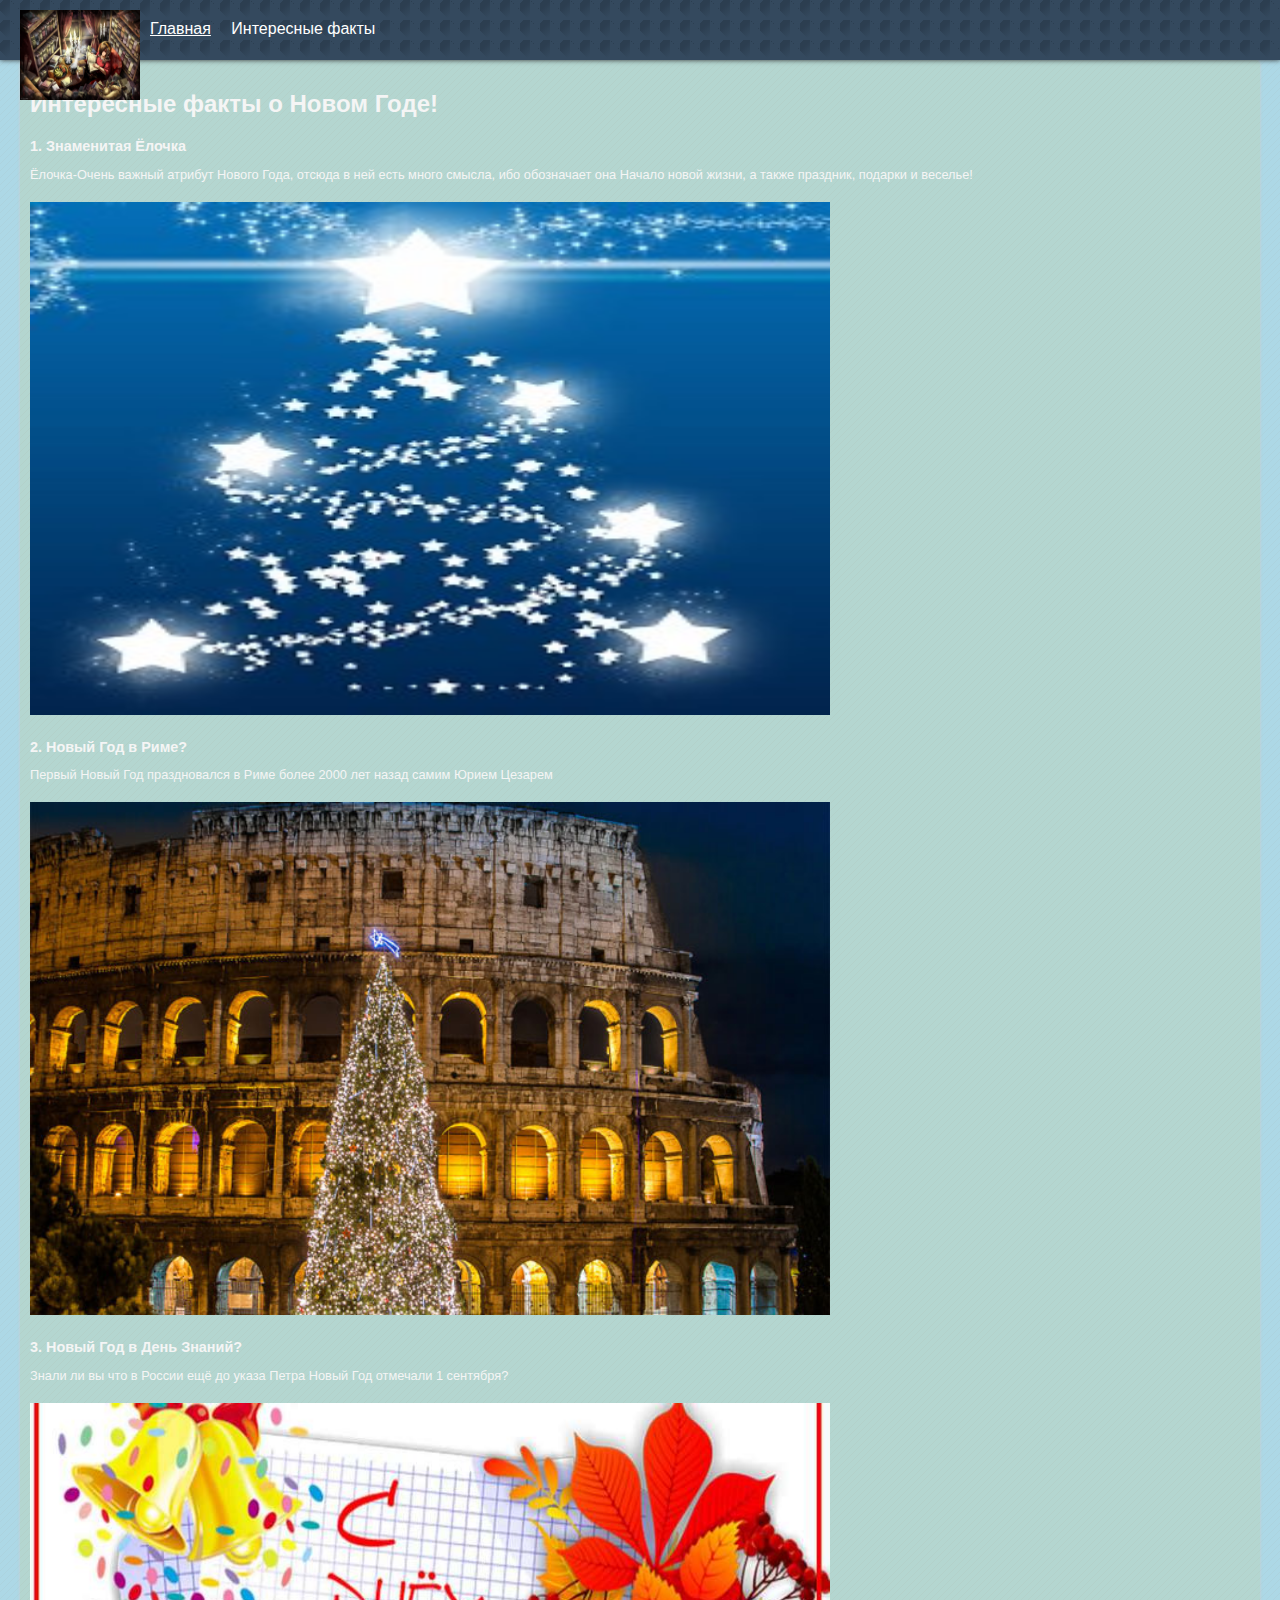
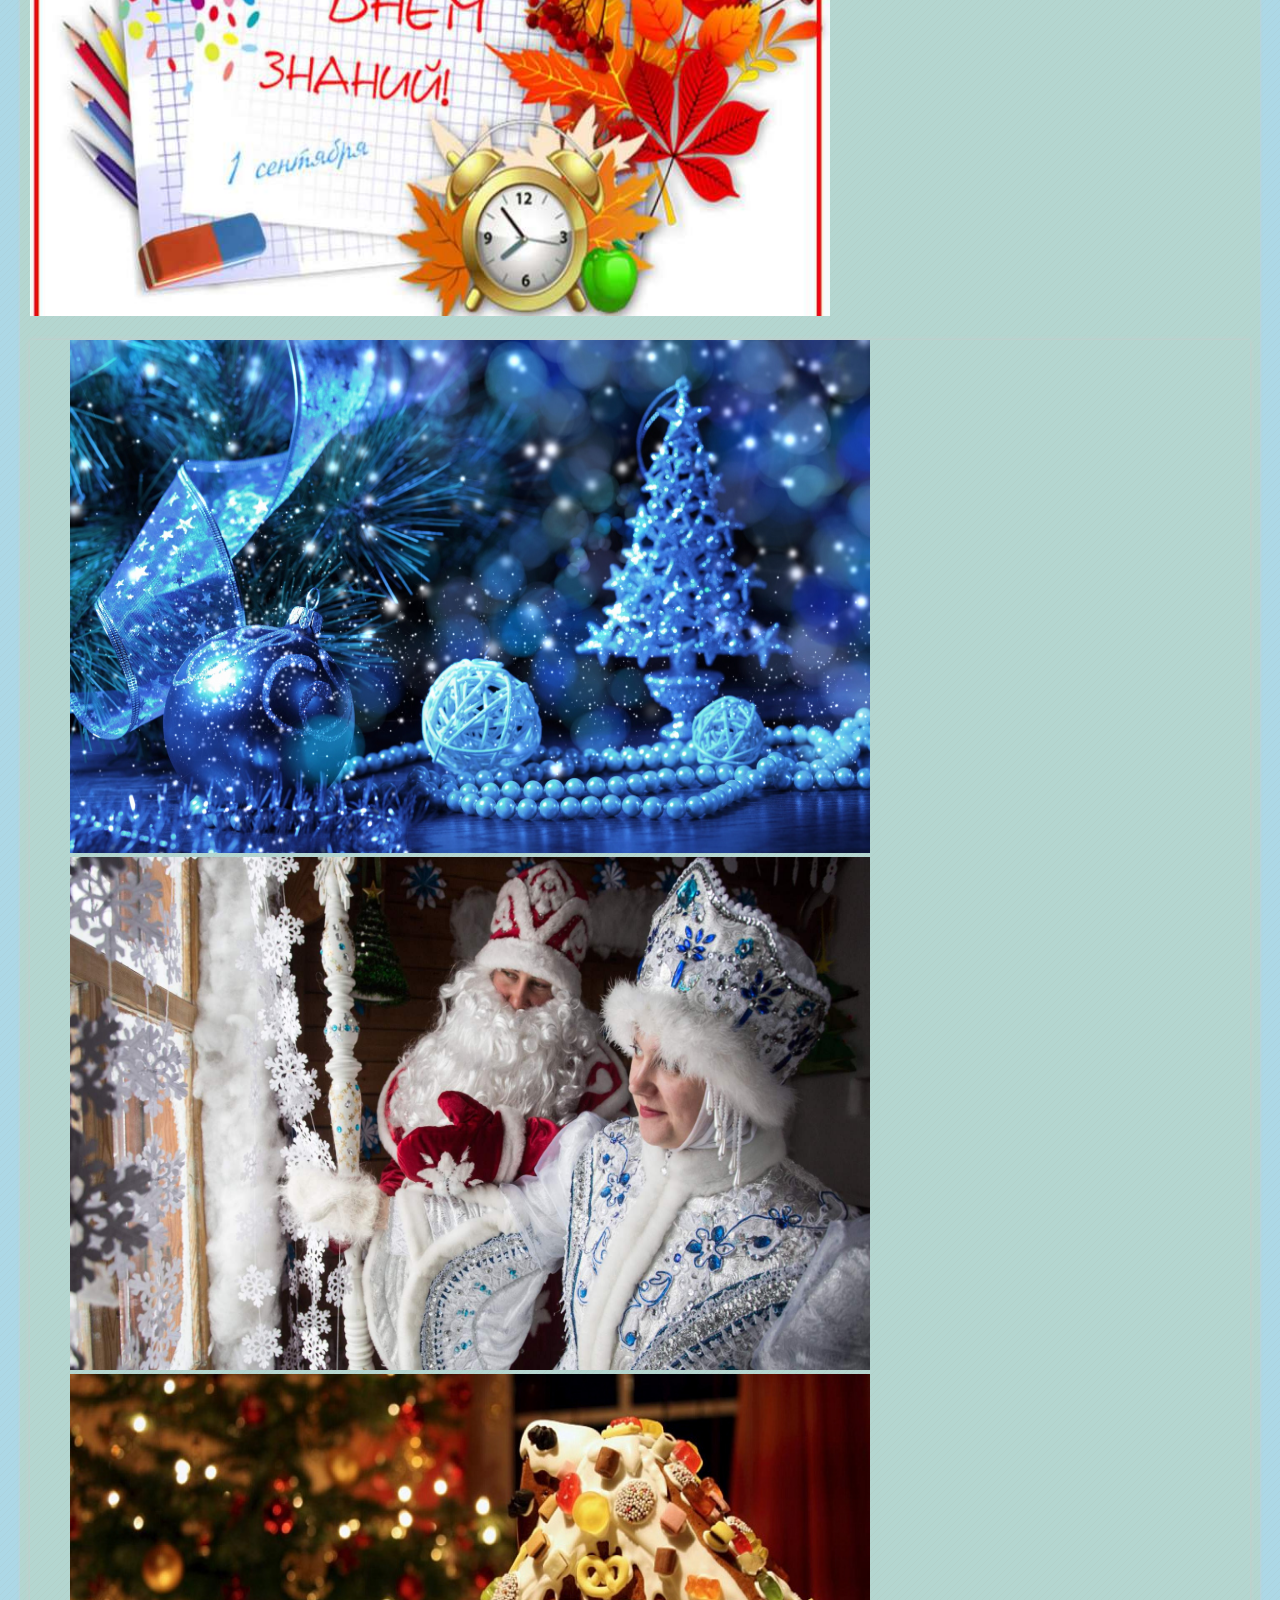
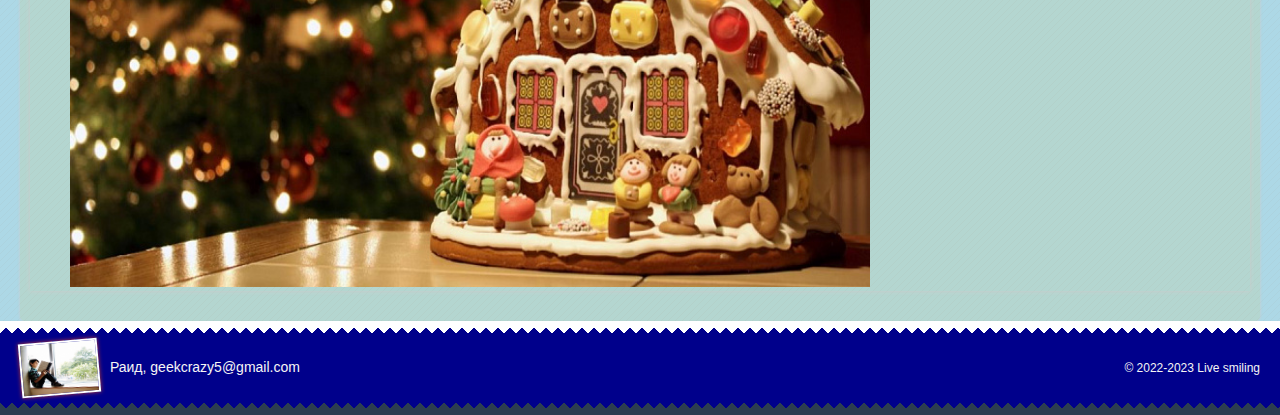
==== evidence.html @ 7ed5b8f3 "Add files via upload" ====
<!DOCTYPE html>
<html lang="ru">
  <head>
    <title>Live smiling: Интересные факты</title>
    <meta charset="utf-8">
    <link rel="stylesheet" href="CSS/style.css">
  </head>
  <body>
    <header class="header">
   <div class="logo"><img src="img/logo.jpg" width="120" height="90" alt="a lover of books"></div>
    <nav class="main-menu"><ul>
      <li><a href="index.html">Главная</a></li>
      <li><a>Интересные факты</a></li>
    </ul>
    </nav>
  </header>
      <main>
      <article class="blog-entry">
          <section class="idea">
            <h2>Интересные факты о Новом Годе!</h2>
            <h1>1. Знаменитая Ёлочка</h1>
<p>Ёлочка-Очень важный атрибут Нового Года, отсюда в ней есть много смысла, ибо обозначает она Начало новой жизни, а также праздник, подарки и веселье!<a><div class="librarie"><img src="img/christmas-2846337_200x255.jpg" width="400" height="300" alt="Конгломерат"></div></a></p>
<h1>2. Новый Год в Риме?</h1>
<p>Первый Новый Год праздновался в Риме более 2000 лет назад самим Юрием Цезарем<a><div class="librarie"><img src="img/Rim.jpg" width="400" height="300" alt="Британская библиотека"></div></a>
</p>
  <h1>3. Новый Год в День Знаний?</h1>
<p>Знали ли вы что в России ещё до указа Петра Новый Год отмечали 1 сентября?<a><div class="librarie"><img src="img/Sentabr.jpg" width="400" height="300" alt="Нью-Йоркская публичная библиотека"></div></a>
</p>
      </section>
    
    <section class="photos">
      <figure>
    <img src="img/ris1.jpg" width="230" height="180" alt="Подпись">
    <img src="img/ris2.jpg" width="230" height="180" alt="Подпись1">
    <img src="img/ris3.jpg" width="230" height="180" alt="Подпись2">
    </figure>
    </section>
    </article>
    </main>
  <footer class="page-footer">
      <div class="info"><img src="img/Friend.jpg" width="75" height="50" alt="ДРУГ">
    Раид, geekcrazy5@gmail.com</div>
    <div class="copyright">
    © 2022-2023 Live smiling
    </div>
    </footer>
  </body>
</html>
---- CSS/style.css ----
html,
body {
  margin: 0;
  padding: 0;
  font-size: 100%;
  font-family: "Arial", "Helvetica Neue", "Helvetica", sans-serif;
  color: white;
  background-color: #2c3e50;
}



a:link, 
a:visited, 
a:hover,
a:active {
  color: #c0392b;
}

header.header {
  position: relative;
  z-index: 5;
  min-height: 20px;
  padding: 20px;
  color: white;
  background-image:
    linear-gradient(45deg, #34495e 50%, transparent 10%),
    linear-gradient(-45deg, #34495e 10%, transparent 50%),
    linear-gradient(135deg, #34495e 10%, transparent 10%),
    linear-gradient(-135deg, #34495e 25%, transparent 25%);
  background-position: 10px 0, 10px 0, 0 0, 0 0;
  background-size: 20px 20px;
  box-shadow: 0 0 5px 0 #333333;
}

div.logo {
  position: absolute;
  top: 10px;
  left: 20px;
  width: 90px;
  height: 90px;
  margin: 0;
}

nav.main-menu ul {
  margin: 0;
  margin-left: 130px;
  padding: 0;
  list-style: none;
}

.main-menu li {
  display: inline-block;
  margin-right: 1em;
}

.main-menu a {
  color: white;
}

/* Основное содержание */
main {
  min-height: 
  padding-top 50px;
  color: whitesmoke;
  background-color: lightblue;
  background-image: url("[data-uri]");
}

main::after,
.slides::after {
  content: "";
  display: table;
  clear: both;
}

article.blog-entry {
  min-height: 100px;
  margin: 0 20px;
  padding: 10px;
  background-color: rgba(241, 196, 15, 0.1);
  border-radius: 5px;
  box-shadow: 0 0 3px #cccccc;
}

.blog-entry::after {
  content: "";
  display: table;
  clear: both;
}

section .idea {
  float: left;
  width: 90%;
  min-height: 100px;
  padding: 3%;
  background-color: rgba(250, 100, 18, 0.1);
  border-radius: 5px;
}

.idea > p {
  margin: 1em 0;
  font-size: 0.8em;
}

.idea > p:last-child {
  margin: 0;
}

.idea > h1 {
  margin: 0;
  font-size: 0.9em;
}

aside.video-preview {
  float: right;
  width: 46%;
  margin: 0 0 1em 0.5em;
  padding: 0.3em 0.3em 0.65em;
  background-color: #ffffff;
  box-shadow: 0 0 5px 3px rgba(243, 156, 18, 0.2);
}

section.photos {
  min-height: 10px;
  margin: 20px 0;
  box-shadow: 0 0 5px 3px black;
  box-shadow: 0 0 5px #cccccc;
}

figure.slides {
  margin: 0 20px;
  padding: 10px;
}

.slides > img {
  float: left;
  margin-right: 16px;
}

.slides > img:last-child {
  margin-right: 0;
}

/* Подвал */
footer.page-footer {
  min-height: 50px;
  padding: 20px;
  font-size: 14px;
  color: whitesmoke;
  background-color: darkblue;
  background-image:
    linear-gradient(45deg, transparent 50%, white 50%),
    linear-gradient(-45deg, transparent 50%, white 50%),
    linear-gradient(135deg, transparent 50%, #2c3e50 50%),
    linear-gradient(-135deg, transparent 50%, #2c3e50 50%);
  background-repeat: repeat-x;
  background-position: 0 0, 0 0, 0 100%, 0 100%;
  background-size: 12px 12px;
}

.page-footer::after {
  content: "";
  display: table;
  clear: both;
}

.page-footer .info {
  float: left;
}

.page-footer .info img {
  margin-right: 0.5em;
  vertical-align: middle;
  border: 2px solid white;
  box-shadow: 0 0 4px #c0392b;
  transform: rotate(-5deg);
}

.page-footer .copyright {
  float: right;
  padding-top: 20px;
  font-size: 12px;
}
div.librarie {
    min-height: 50px; 
    margin: 20px 0; 
}
main img{
  width: 800px;
  height: 513px;
}
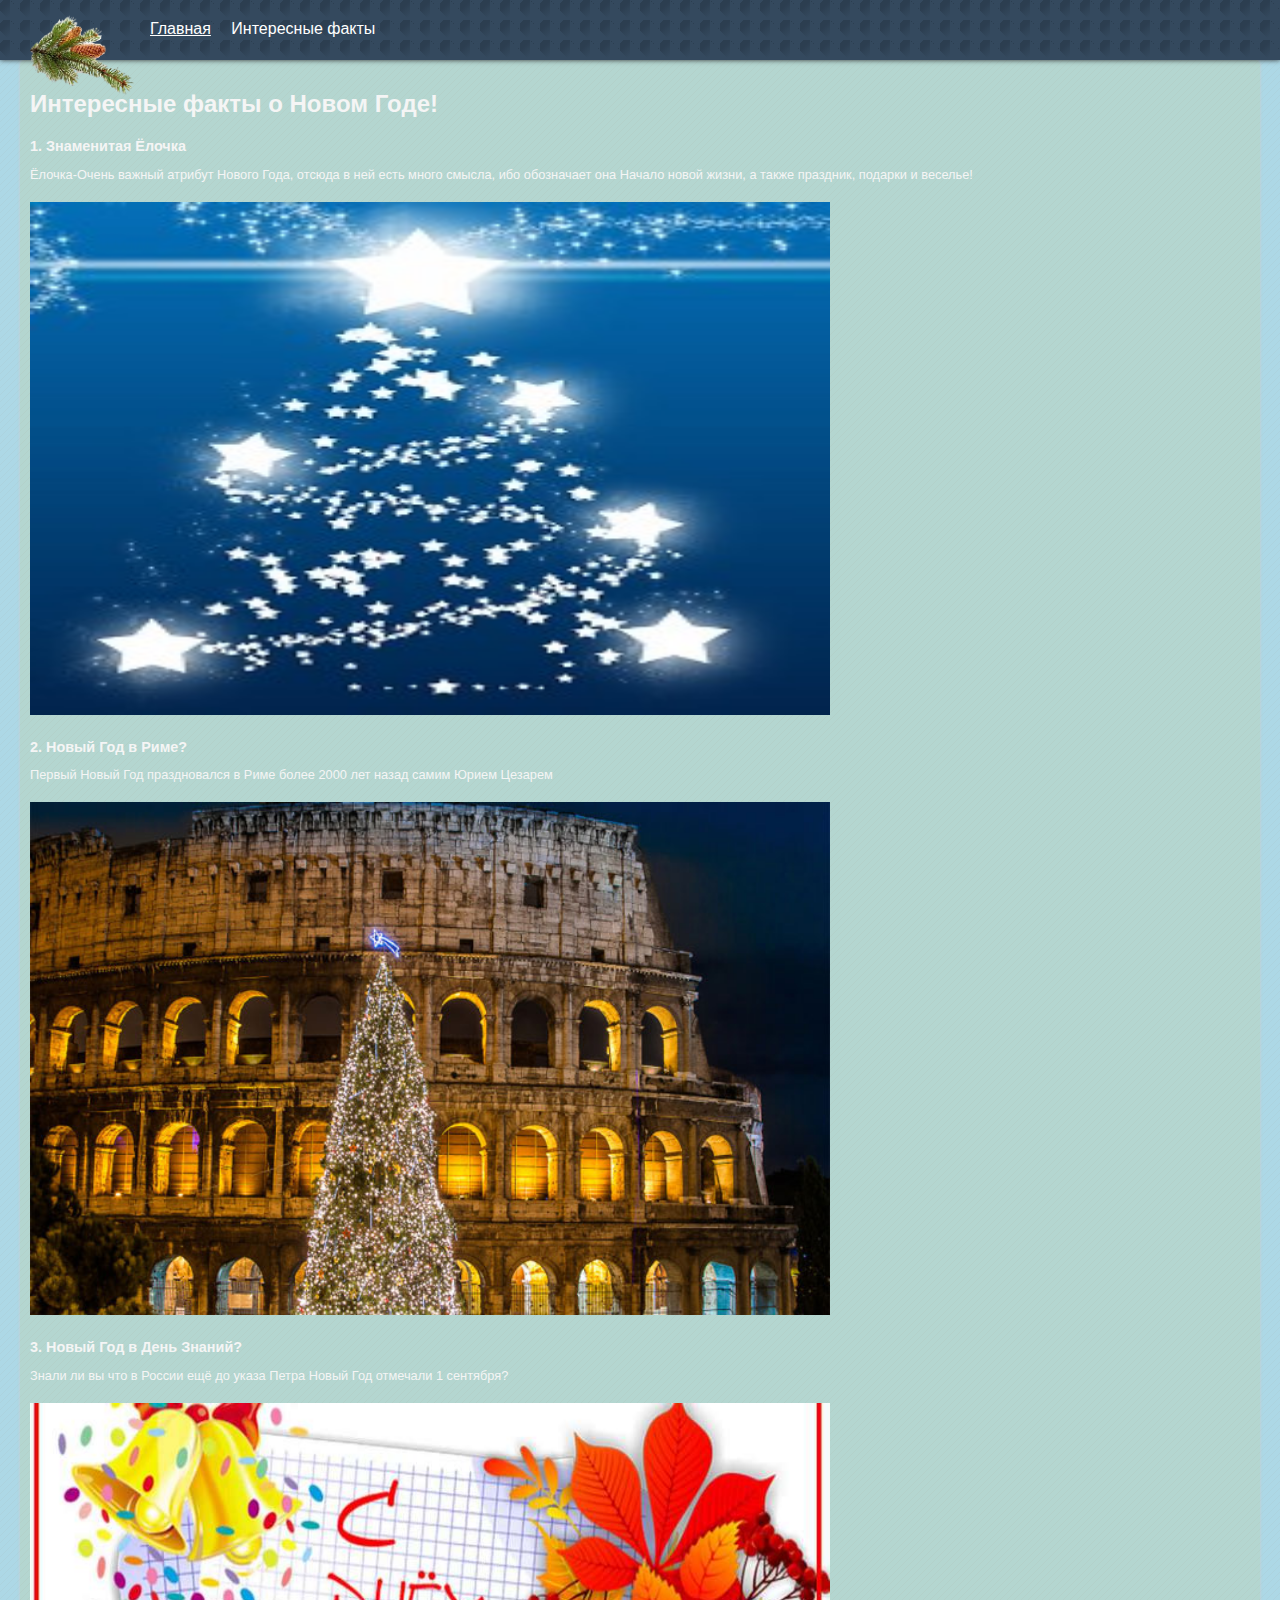
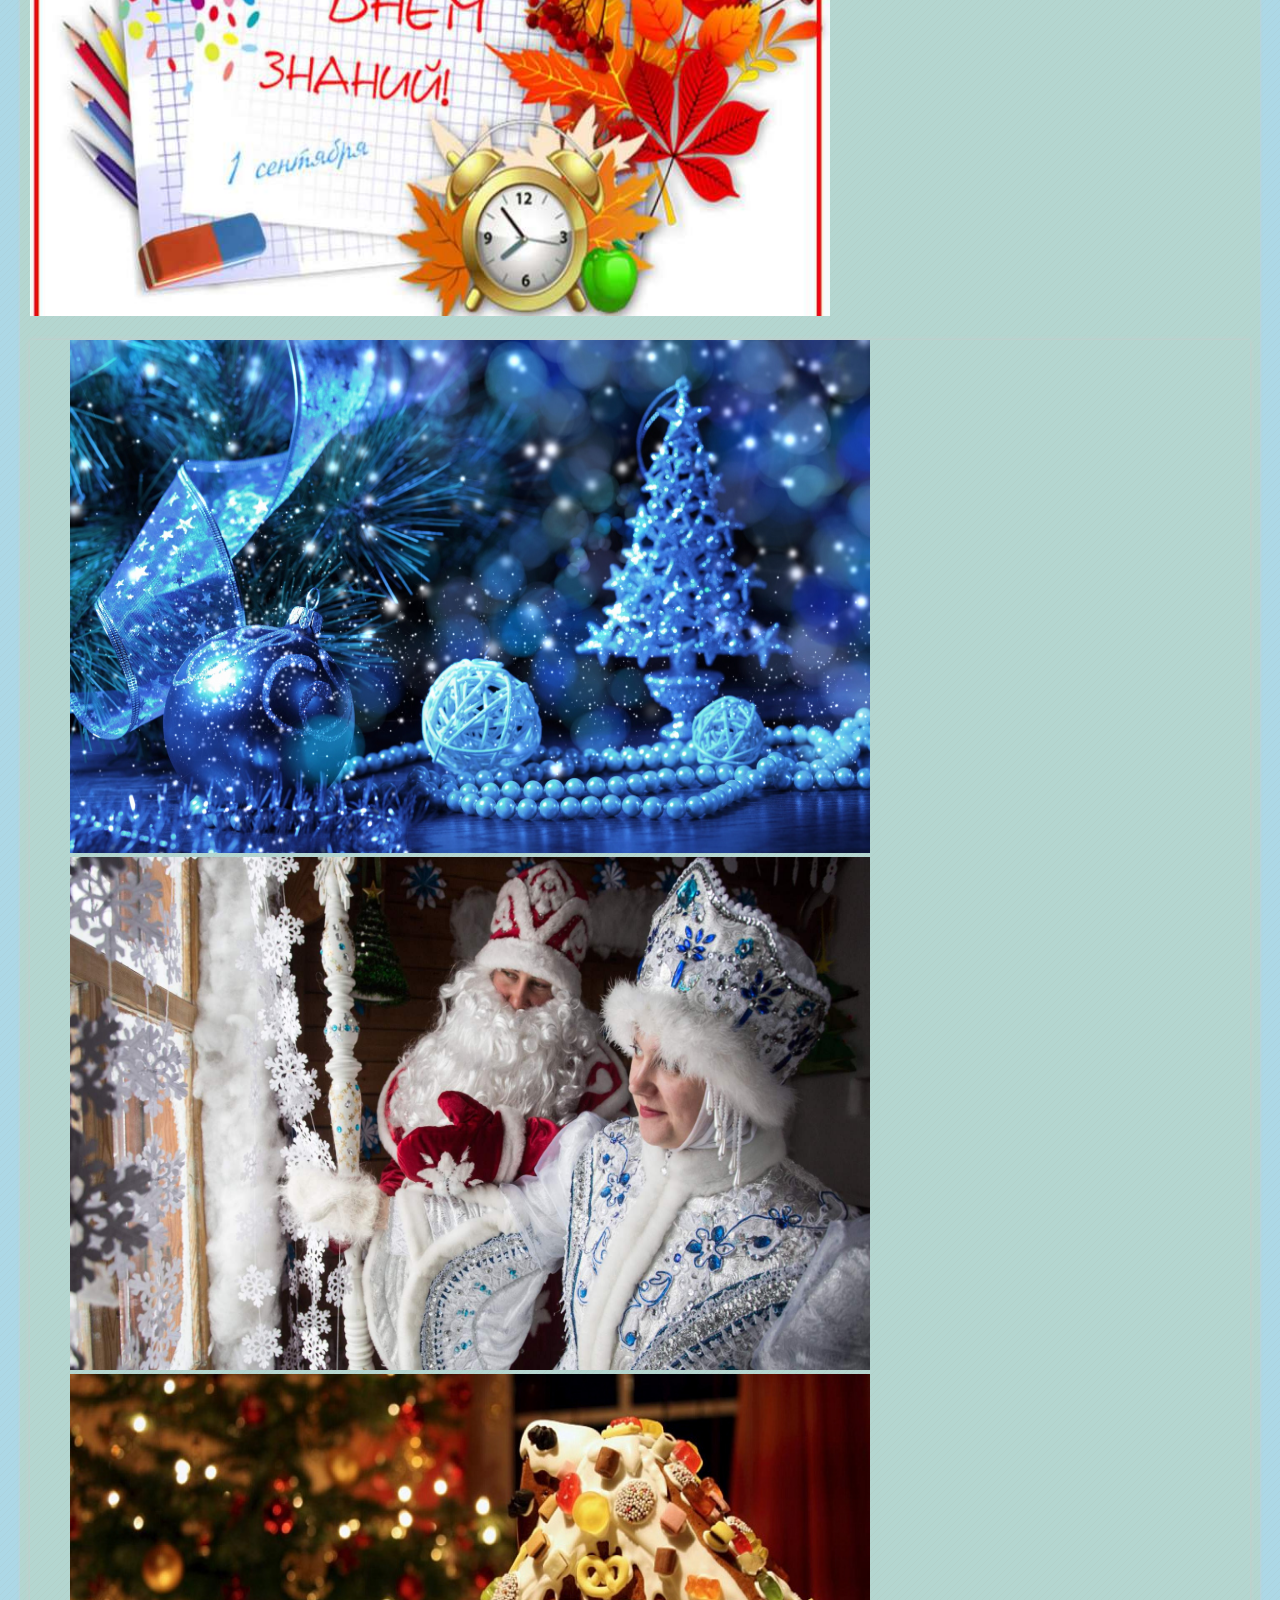
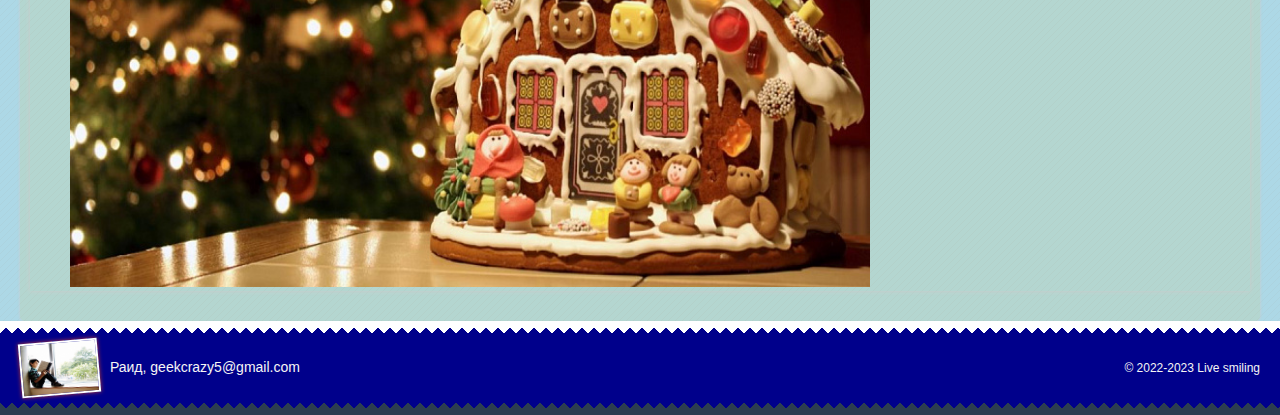
==== commit 07062283: "Update evidence.html" ====
--- a/evidence.html
+++ b/evidence.html
@@ -7,7 +7,7 @@
   </head>
   <body>
     <header class="header">
-   <div class="logo"><img src="img/logo.jpg" width="120" height="90" alt="a lover of books"></div>
+   <div class="logo"><img src="img/Vetka.png" width="120" height="90" alt="a lover of books"></div>
     <nav class="main-menu"><ul>
       <li><a href="index.html">Главная</a></li>
       <li><a>Интересные факты</a></li>
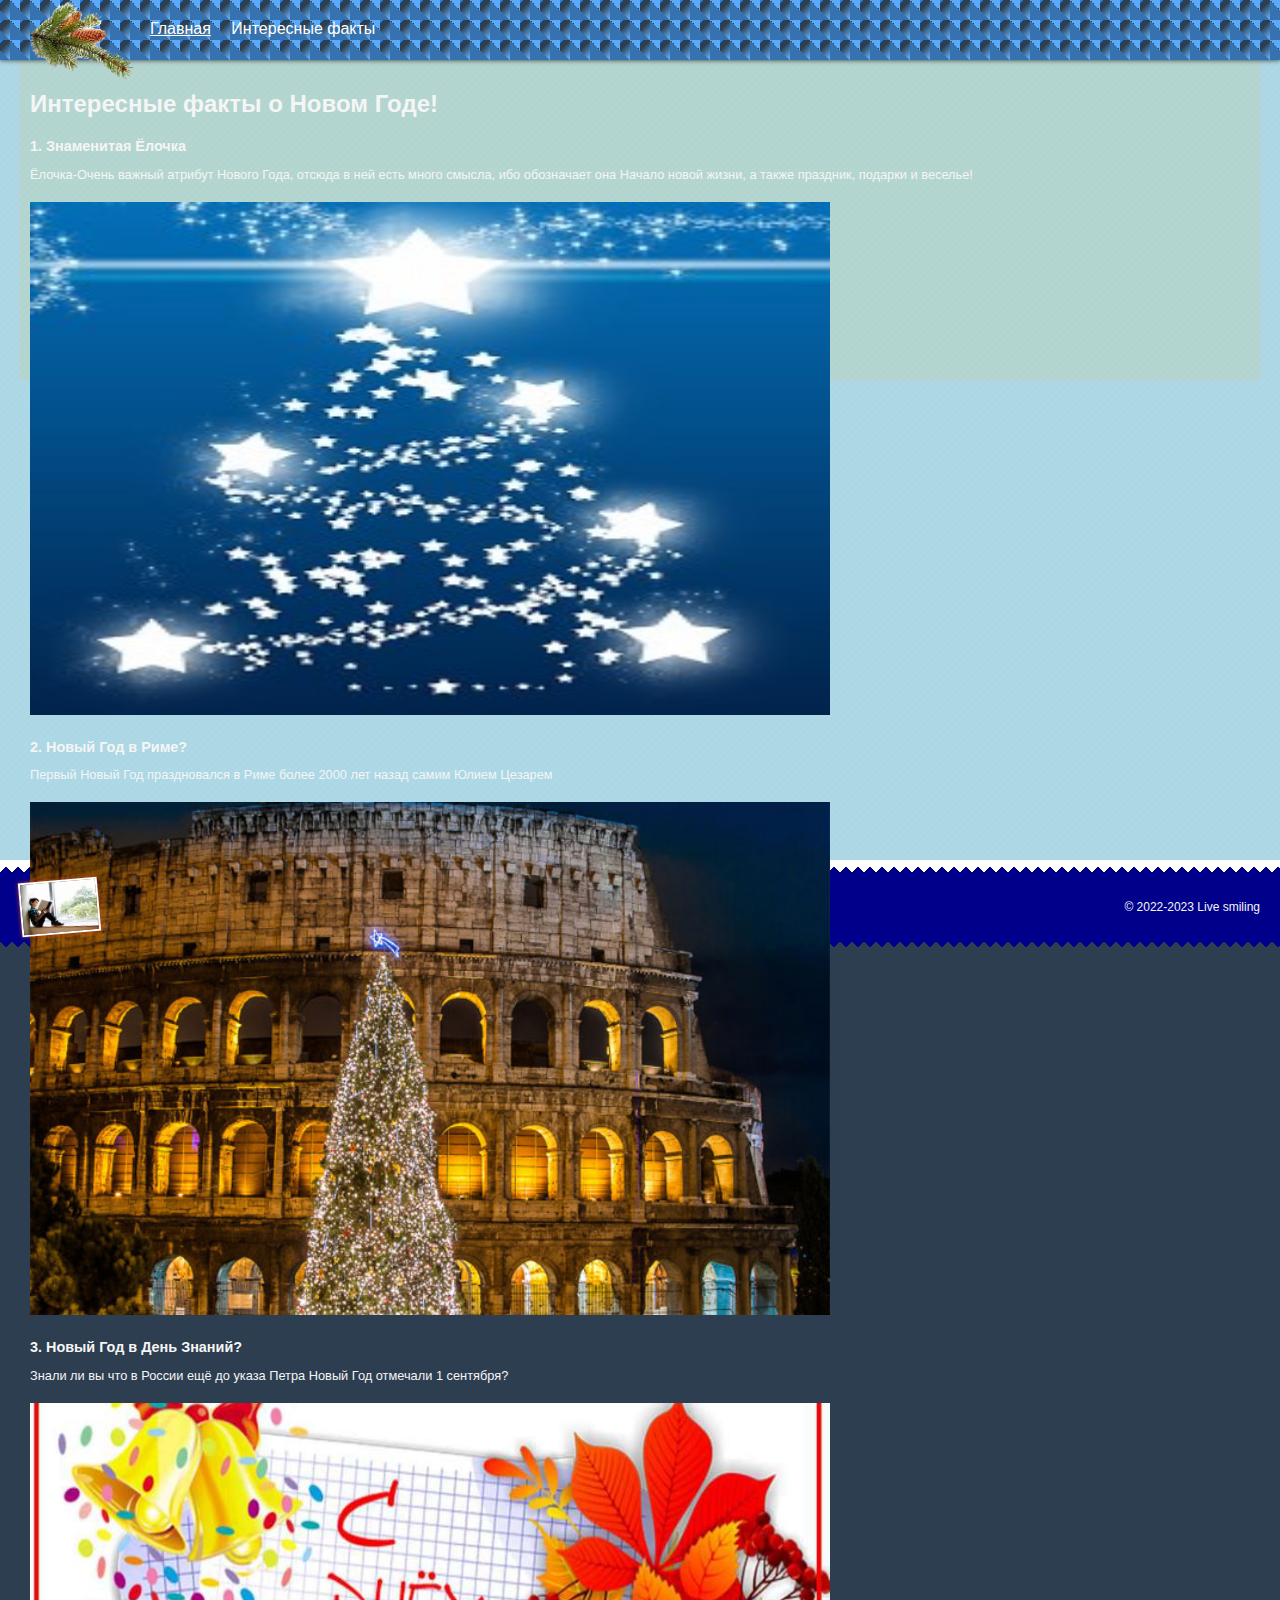
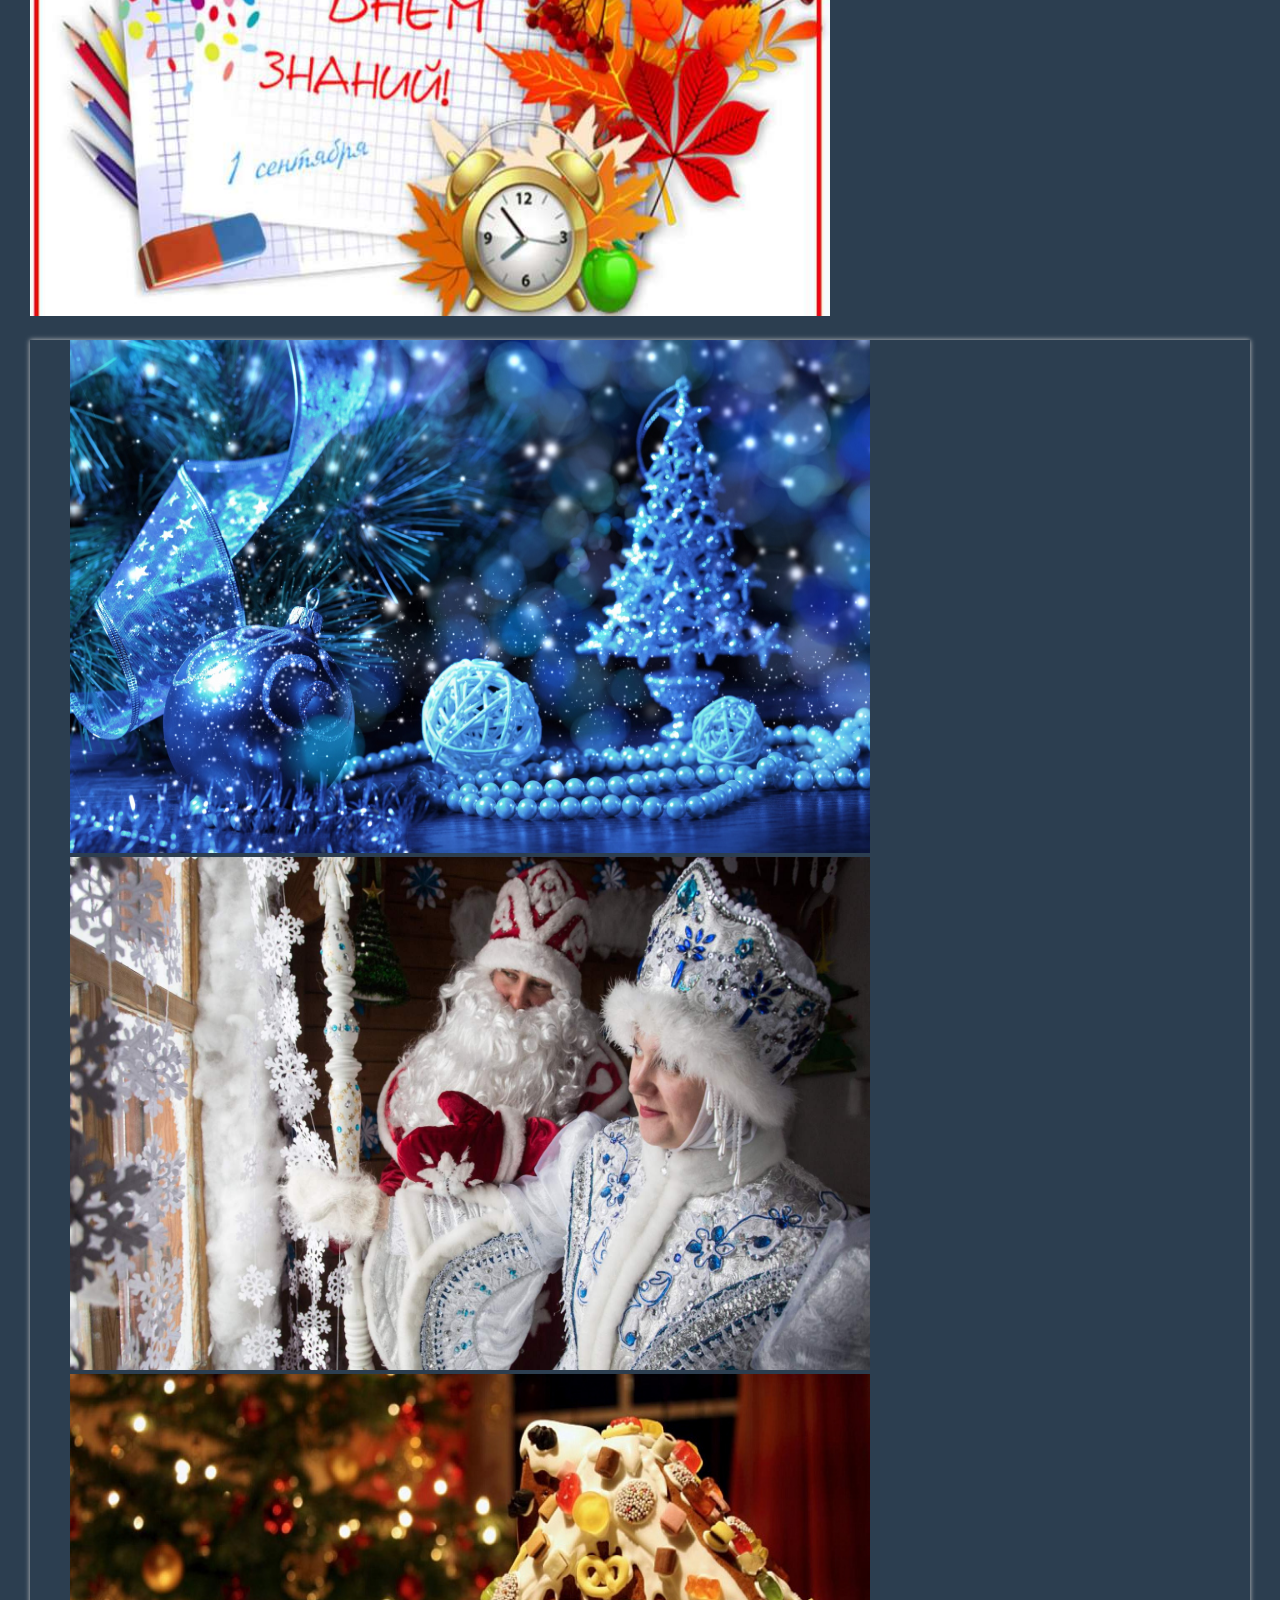
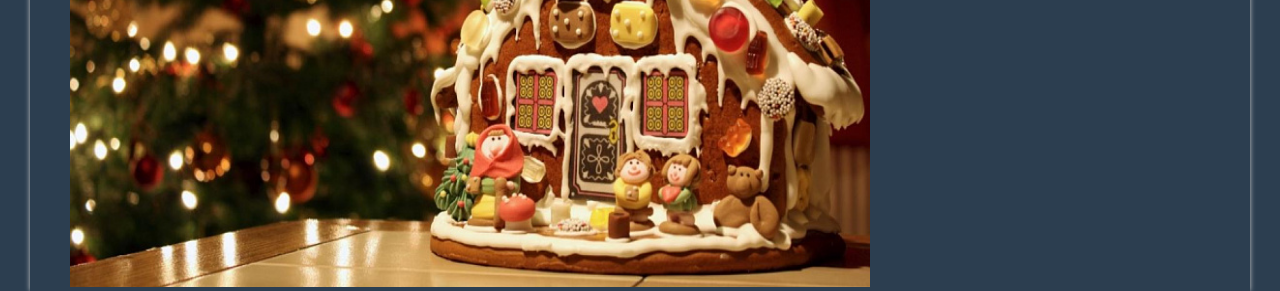
==== commit f1f7b731: "Update evidence.html" ====
--- a/evidence.html
+++ b/evidence.html
@@ -21,7 +21,7 @@
             <h1>1. Знаменитая Ёлочка</h1>
 <p>Ёлочка-Очень важный атрибут Нового Года, отсюда в ней есть много смысла, ибо обозначает она Начало новой жизни, а также праздник, подарки и веселье!<a><div class="librarie"><img src="img/christmas-2846337_200x255.jpg" width="400" height="300" alt="Конгломерат"></div></a></p>
 <h1>2. Новый Год в Риме?</h1>
-<p>Первый Новый Год праздновался в Риме более 2000 лет назад самим Юрием Цезарем<a><div class="librarie"><img src="img/Rim.jpg" width="400" height="300" alt="Британская библиотека"></div></a>
+<p>Первый Новый Год праздновался в Риме более 2000 лет назад самим Юлием Цезарем<a><div class="librarie"><img src="img/Rim.jpg" width="400" height="300" alt="Британская библиотека"></div></a>
 </p>
   <h1>3. Новый Год в День Знаний?</h1>
 <p>Знали ли вы что в России ещё до указа Петра Новый Год отмечали 1 сентября?<a><div class="librarie"><img src="img/Sentabr.jpg" width="400" height="300" alt="Нью-Йоркская публичная библиотека"></div></a>
--- a/CSS/style.css
+++ b/CSS/style.css
@@ -24,10 +24,10 @@
   padding: 20px;
   color: white;
   background-image:
-    linear-gradient(45deg, #34495e 50%, transparent 10%),
-    linear-gradient(-45deg, #34495e 10%, transparent 50%),
-    linear-gradient(135deg, #34495e 10%, transparent 10%),
-    linear-gradient(-135deg, #34495e 25%, transparent 25%);
+    linear-gradient(45deg, #3572af 50%, transparent 10%),
+    linear-gradient(-45deg, #5fa3e7 10%, transparent 50%),
+    linear-gradient(135deg, #1483f1 10%, transparent 10%),
+    linear-gradient(-135deg, #5ba9f7 25%, transparent 25%);
   background-position: 10px 0, 10px 0, 0 0, 0 0;
   background-size: 20px 20px;
   box-shadow: 0 0 5px 0 #333333;
@@ -35,7 +35,7 @@
 
 div.logo {
   position: absolute;
-  top: 10px;
+  top: -5px;
   left: 20px;
   width: 90px;
   height: 90px;
@@ -62,7 +62,8 @@
 main {
   min-height: 
   padding-top 50px;
-  color: whitesmoke;
+  color:whitesmoke;
+  height:800px;
   background-color: lightblue;
   background-image: url("[data-uri]");
 }
@@ -81,6 +82,7 @@
   background-color: rgba(241, 196, 15, 0.1);
   border-radius: 5px;
   box-shadow: 0 0 3px #cccccc;
+  height:300px;
 }
 
 .blog-entry::after {
@@ -189,4 +191,4 @@
 main img{
   width: 800px;
   height: 513px;
-}+}
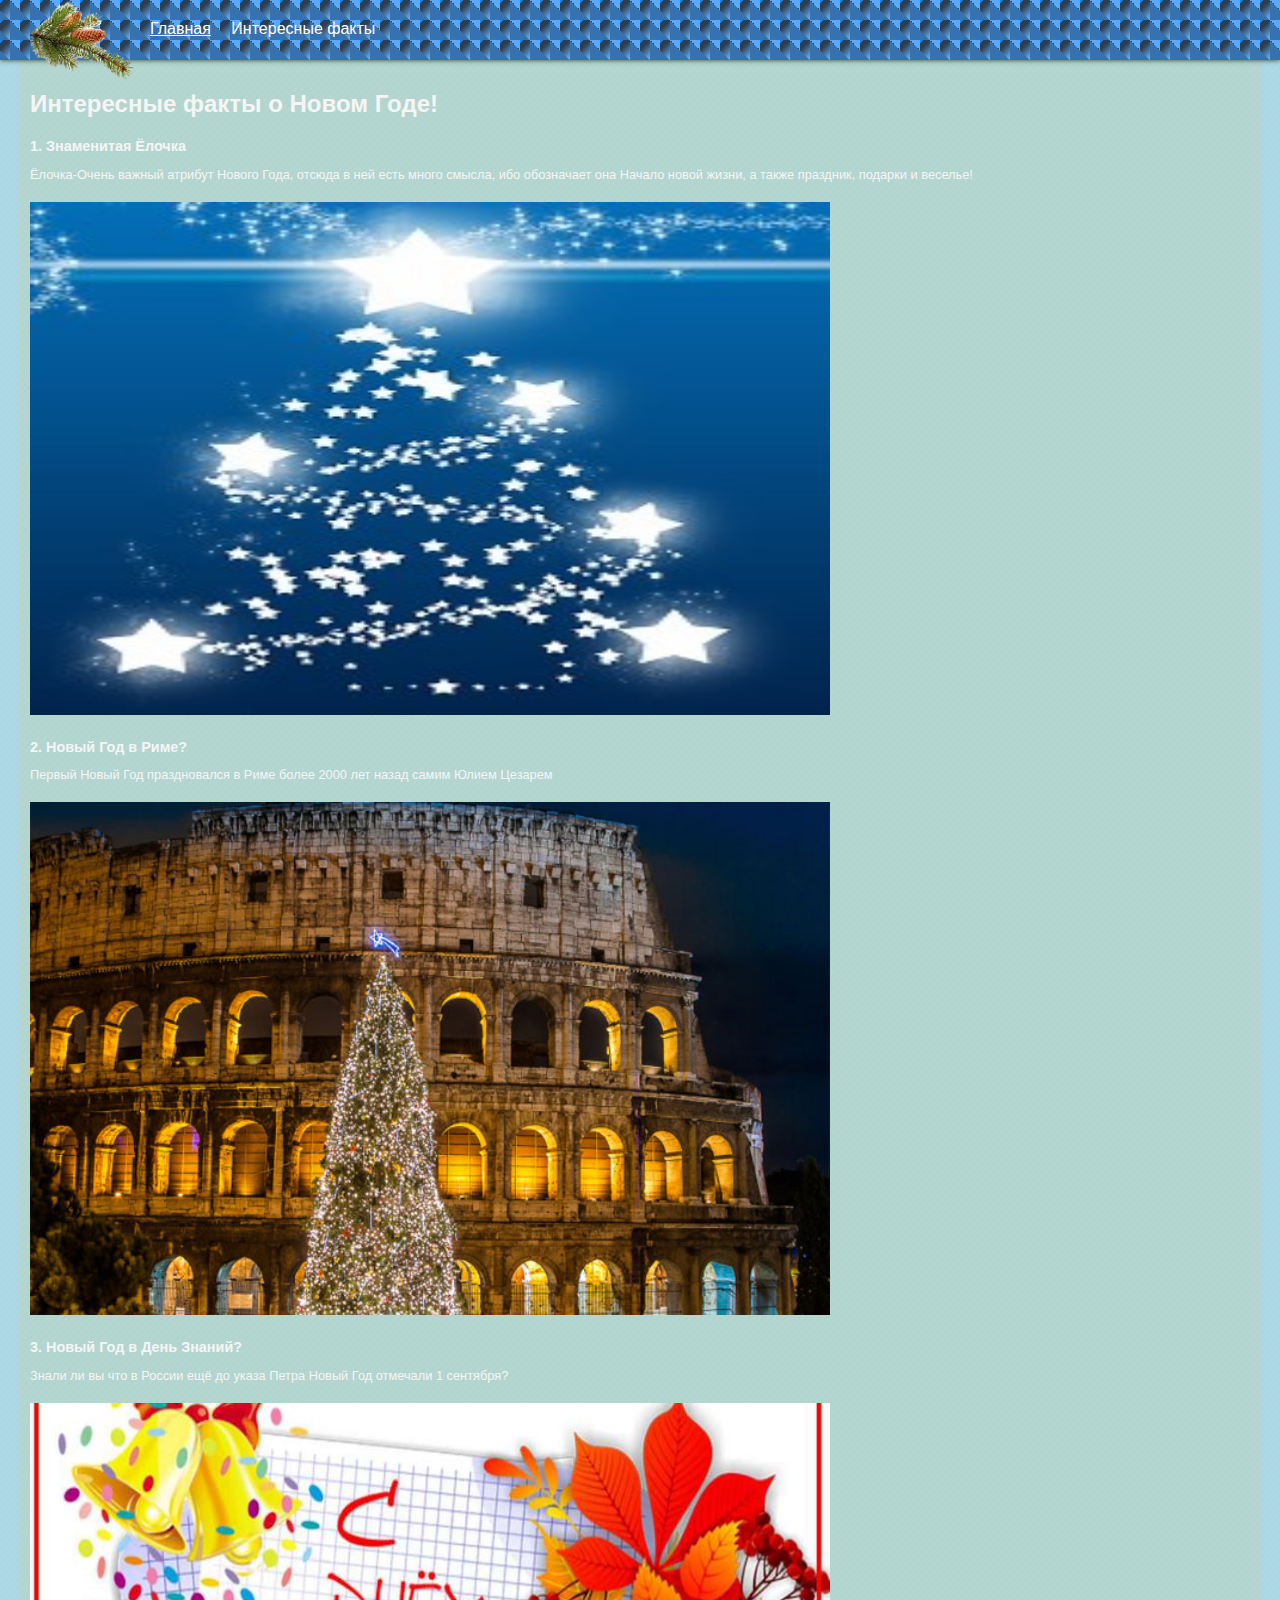
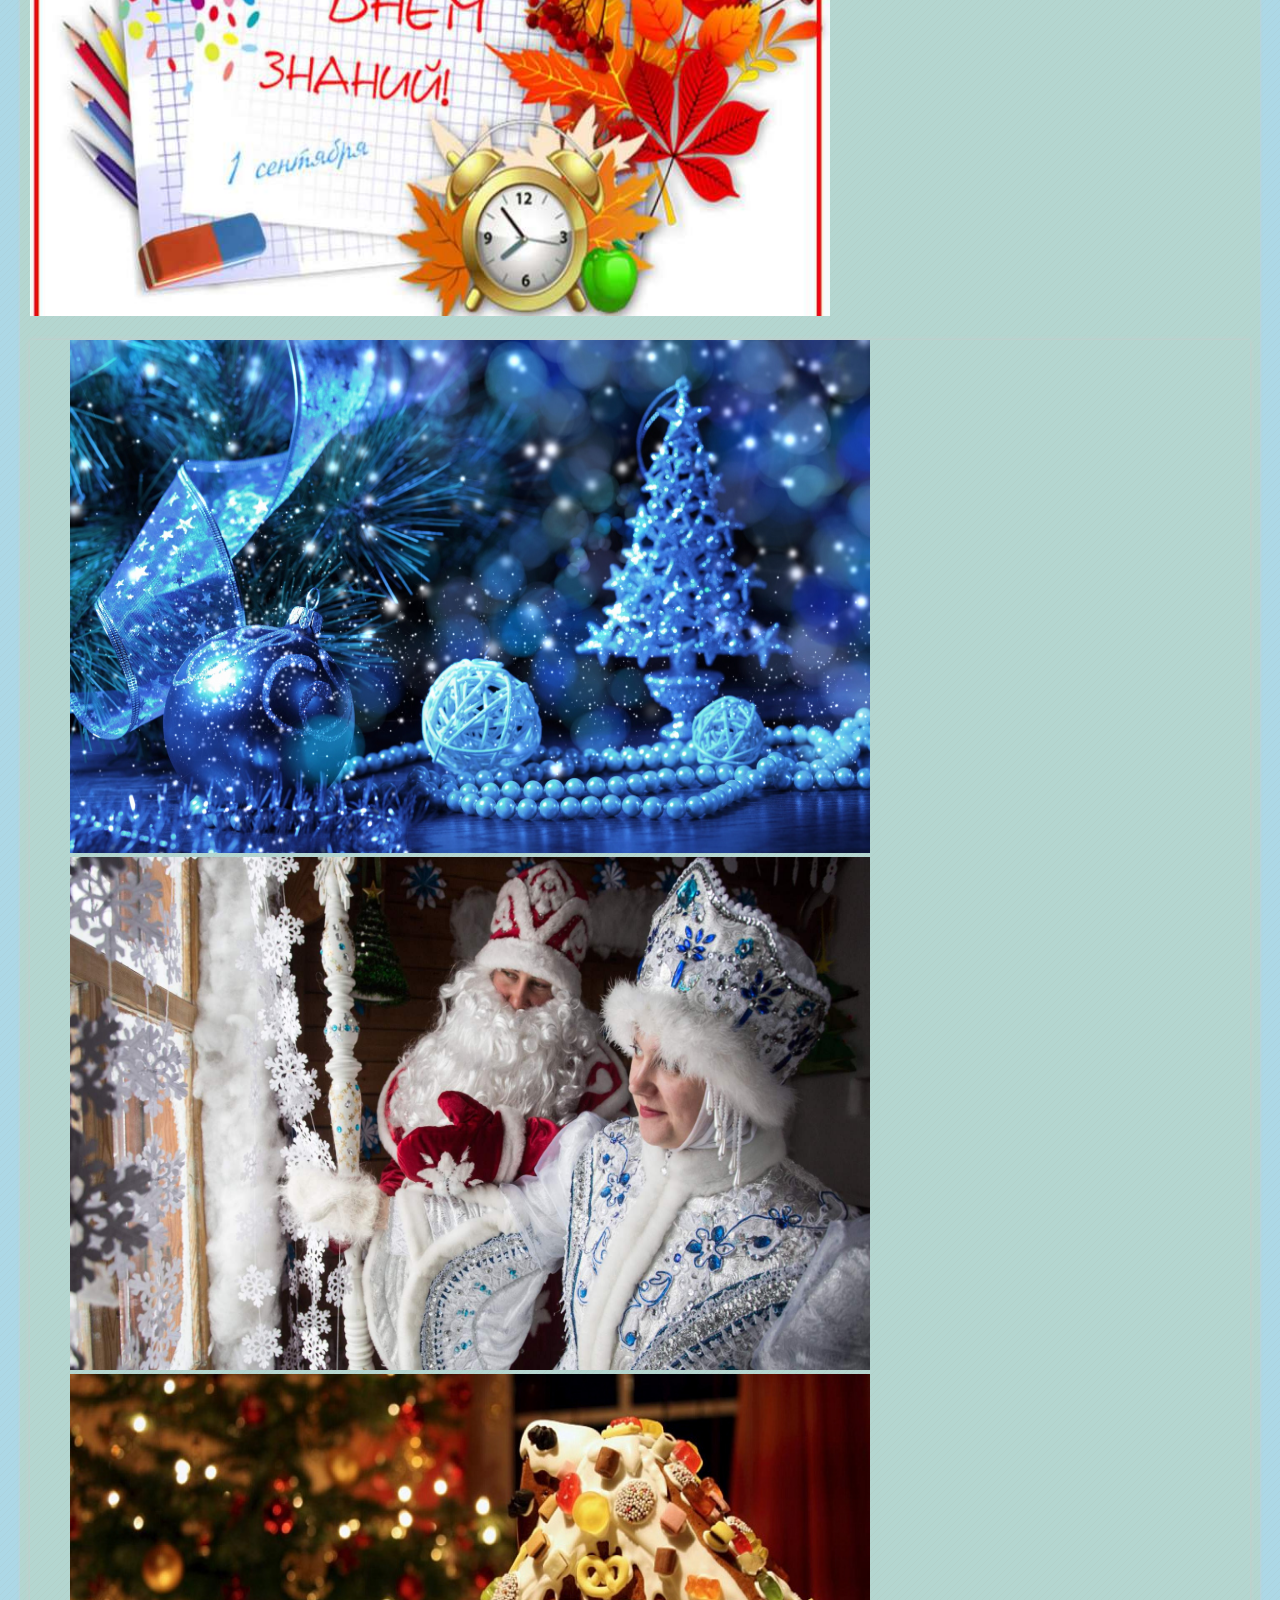
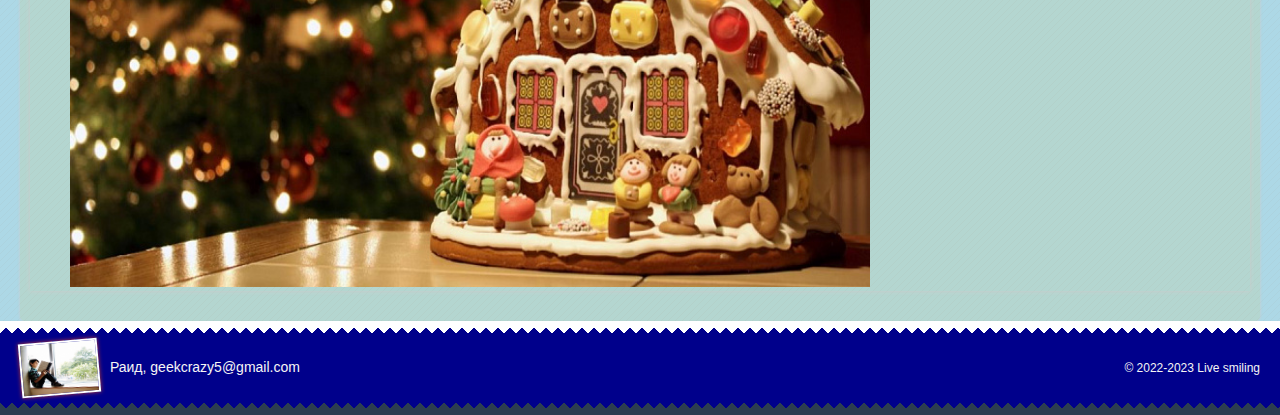
==== commit be5cbbb3: "Add files via upload" ====
--- a/evidence.html
+++ b/evidence.html
@@ -3,7 +3,7 @@
   <head>
     <title>Live smiling: Интересные факты</title>
     <meta charset="utf-8">
-    <link rel="stylesheet" href="CSS/style.css">
+    <link rel="stylesheet" href="CSS/Css1.css">
   </head>
   <body>
     <header class="header">
--- a/CSS/Css1.css
+++ b/CSS/Css1.css
@@ -0,0 +1,192 @@
+html,
+body {
+  margin: 0;
+  padding: 0;
+  font-size: 100%;
+  font-family: "Arial", "Helvetica Neue", "Helvetica", sans-serif;
+  color: white;
+  background-color: #2c3e50;
+}
+
+
+
+a:link, 
+a:visited, 
+a:hover,
+a:active {
+  color: #c0392b;
+}
+
+header.header {
+  position: relative;
+  z-index: 5;
+  min-height: 20px;
+  padding: 20px;
+  color: white;
+  background-image:
+    linear-gradient(45deg, #3572af 50%, transparent 10%),
+    linear-gradient(-45deg, #5fa3e7 10%, transparent 50%),
+    linear-gradient(135deg, #1483f1 10%, transparent 10%),
+    linear-gradient(-135deg, #5ba9f7 25%, transparent 25%);
+  background-position: 10px 0, 10px 0, 0 0, 0 0;
+  background-size: 20px 20px;
+  box-shadow: 0 0 5px 0 #333333;
+}
+
+div.logo {
+  position: absolute;
+  top: -5px;
+  left: 20px;
+  width: 90px;
+  height: 90px;
+  margin: 0;
+}
+
+nav.main-menu ul {
+  margin: 0;
+  margin-left: 130px;
+  padding: 0;
+  list-style: none;
+}
+
+.main-menu li {
+  display: inline-block;
+  margin-right: 1em;
+}
+
+.main-menu a {
+  color: white;
+}
+
+/* Основное содержание */
+main {
+  min-height: 
+  padding-top 50px;
+  color:whitesmoke;
+  background-color: lightblue;
+  background-image: url("[data-uri]");
+}
+
+main::after,
+.slides::after {
+  content: "";
+  display: table;
+  clear: both;
+}
+
+article.blog-entry {
+  min-height: 100px;
+  margin: 0 20px;
+  padding: 10px;
+  background-color: rgba(241, 196, 15, 0.1);
+  border-radius: 5px;
+  box-shadow: 0 0 3px #cccccc;
+}
+
+.blog-entry::after {
+  content: "";
+  display: table;
+  clear: both;
+}
+
+section .idea {
+  float: left;
+  width: 90%;
+  min-height: 100px;
+  padding: 3%;
+  background-color: rgba(250, 100, 18, 0.1);
+  border-radius: 5px;
+}
+
+.idea > p {
+  margin: 1em 0;
+  font-size: 0.8em;
+}
+
+.idea > p:last-child {
+  margin: 0;
+}
+
+.idea > h1 {
+  margin: 0;
+  font-size: 0.9em;
+}
+
+aside.video-preview {
+  float: right;
+  width: 46%;
+  margin: 0 0 1em 0.5em;
+  padding: 0.3em 0.3em 0.65em;
+  background-color: #ffffff;
+  box-shadow: 0 0 5px 3px rgba(243, 156, 18, 0.2);
+}
+
+section.photos {
+  min-height: 10px;
+  margin: 20px 0;
+  box-shadow: 0 0 5px 3px black;
+  box-shadow: 0 0 5px #cccccc;
+}
+
+figure.slides {
+  margin: 0 20px;
+  padding: 10px;
+}
+
+.slides > img {
+  float: left;
+  margin-right: 16px;
+}
+
+.slides > img:last-child {
+  margin-right: 0;
+}
+
+/* Подвал */
+footer.page-footer {
+  min-height: 50px;
+  padding: 20px;
+  font-size: 14px;
+  color: whitesmoke;
+  background-color: darkblue;
+  background-image:
+    linear-gradient(45deg, transparent 50%, white 50%),
+    linear-gradient(-45deg, transparent 50%, white 50%),
+    linear-gradient(135deg, transparent 50%, #2c3e50 50%),
+    linear-gradient(-135deg, transparent 50%, #2c3e50 50%);
+  background-repeat: repeat-x;
+  background-position: 0 0, 0 0, 0 100%, 0 100%;
+  background-size: 12px 12px;
+}
+
+.page-footer::after {
+  content: "";
+  display: table;
+  clear: both;
+}
+
+.page-footer .info {
+  float: left;
+}
+
+.page-footer .info img {
+  margin-right: 0.5em;
+  vertical-align: middle;
+  border: 2px solid white;
+  box-shadow: 0 0 4px #c0392b;
+  transform: rotate(-5deg);
+}
+
+.page-footer .copyright {
+  float: right;
+  padding-top: 20px;
+  font-size: 12px;
+}
+div.librarie {
+    min-height: 50px; 
+    margin: 20px 0; 
+}
+main img{
+  width: 800px;
+  height: 513px;
+}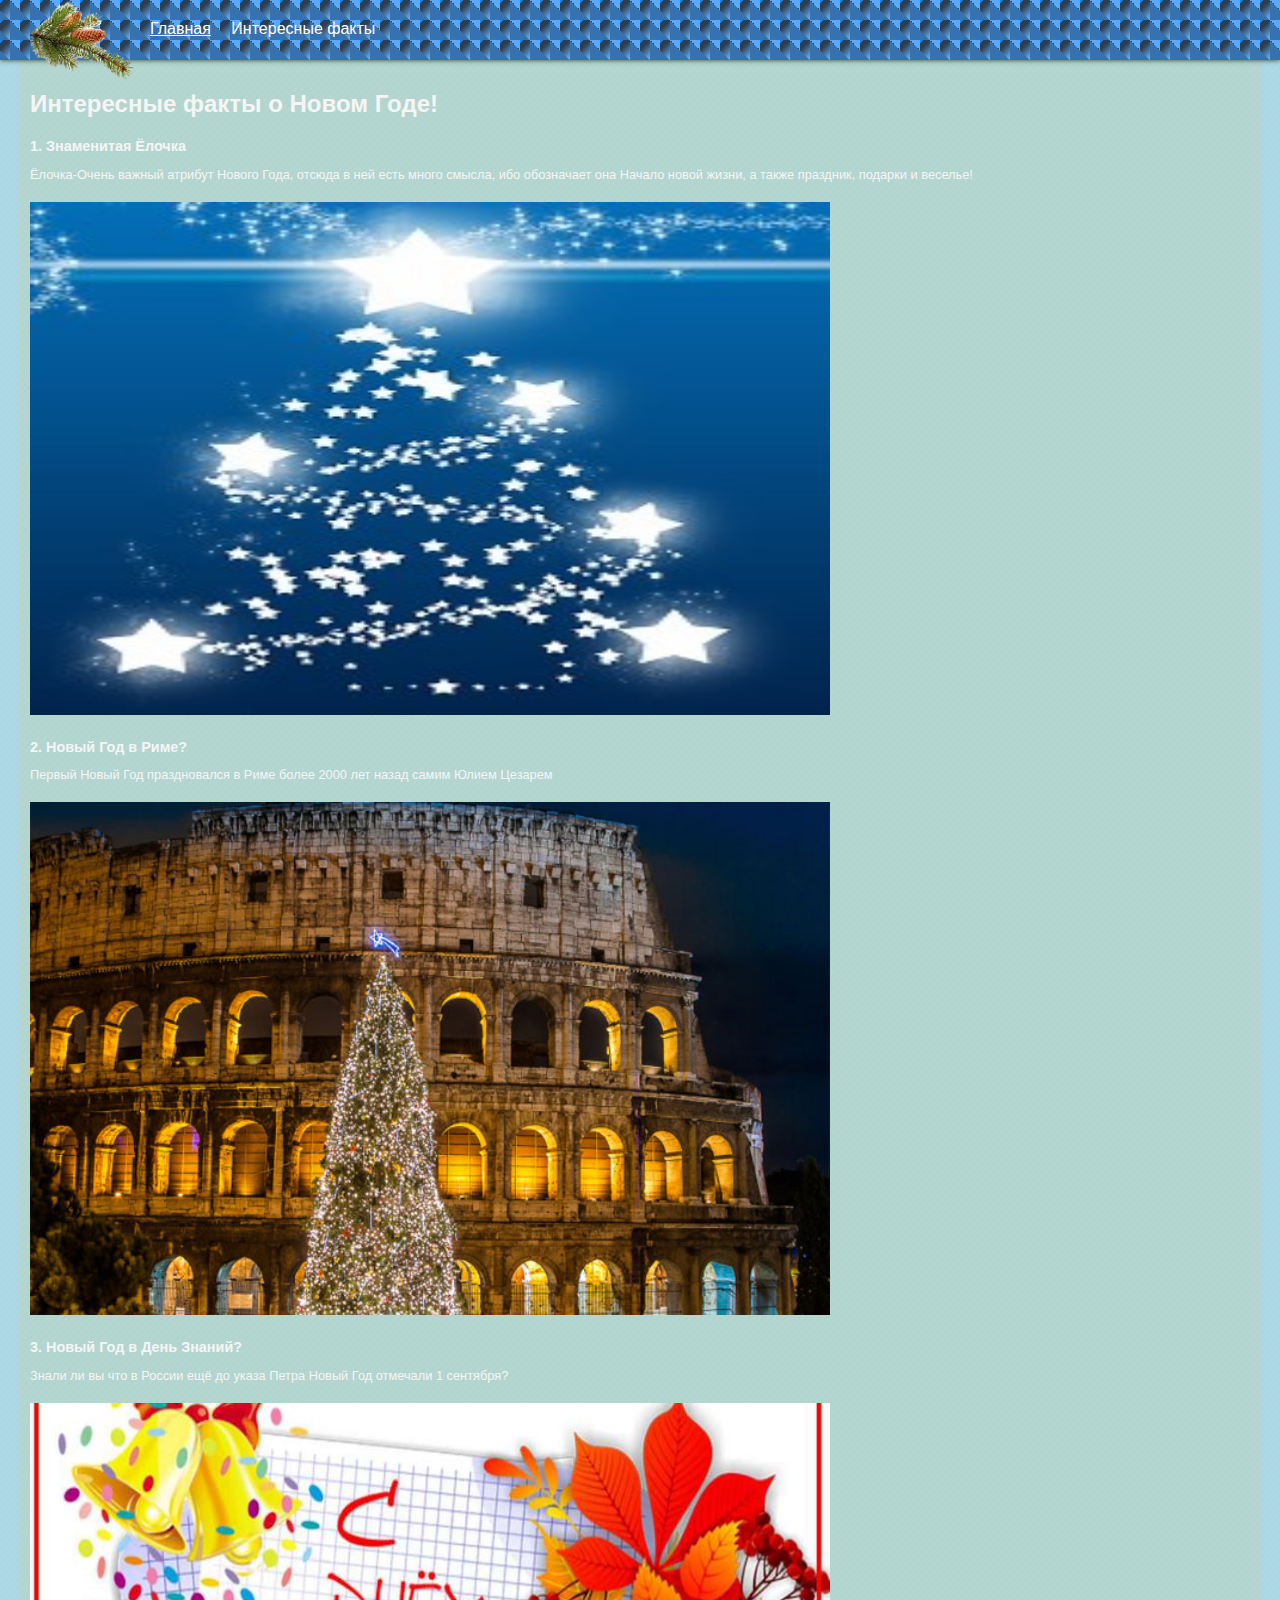
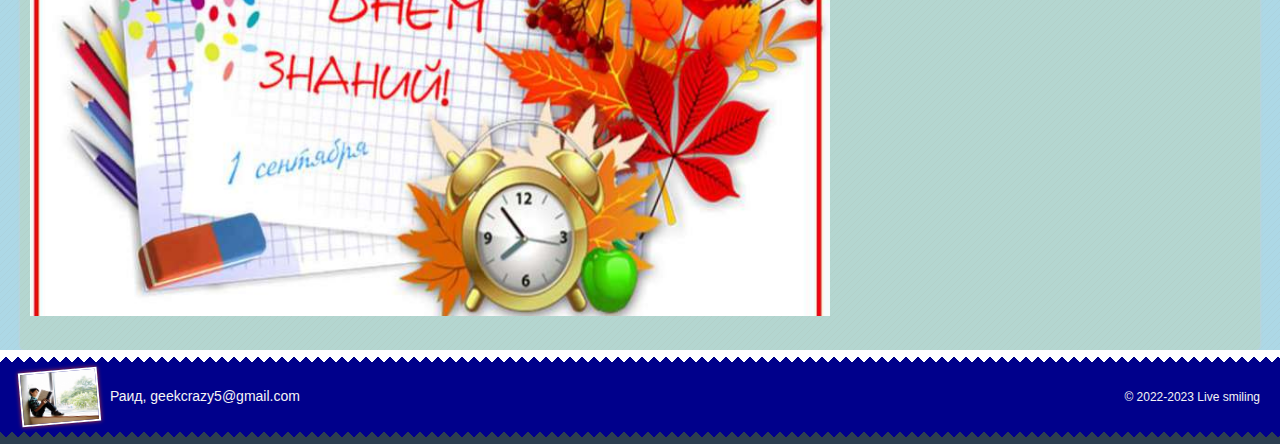
==== commit 93e7191b: "Add files via upload" ====
--- a/evidence.html
+++ b/evidence.html
@@ -28,13 +28,7 @@
 </p>
       </section>
     
-    <section class="photos">
-      <figure>
-    <img src="img/ris1.jpg" width="230" height="180" alt="Подпись">
-    <img src="img/ris2.jpg" width="230" height="180" alt="Подпись1">
-    <img src="img/ris3.jpg" width="230" height="180" alt="Подпись2">
-    </figure>
-    </section>
+   
     </article>
     </main>
   <footer class="page-footer">
--- a/CSS/Css1.css
+++ b/CSS/Css1.css
@@ -135,11 +135,10 @@
 
 .slides > img {
   float: left;
-  margin-right: 16px;
 }
 
 .slides > img:last-child {
-  margin-right: 0;
+  margin-right: 0px;
 }
 
 /* Подвал */
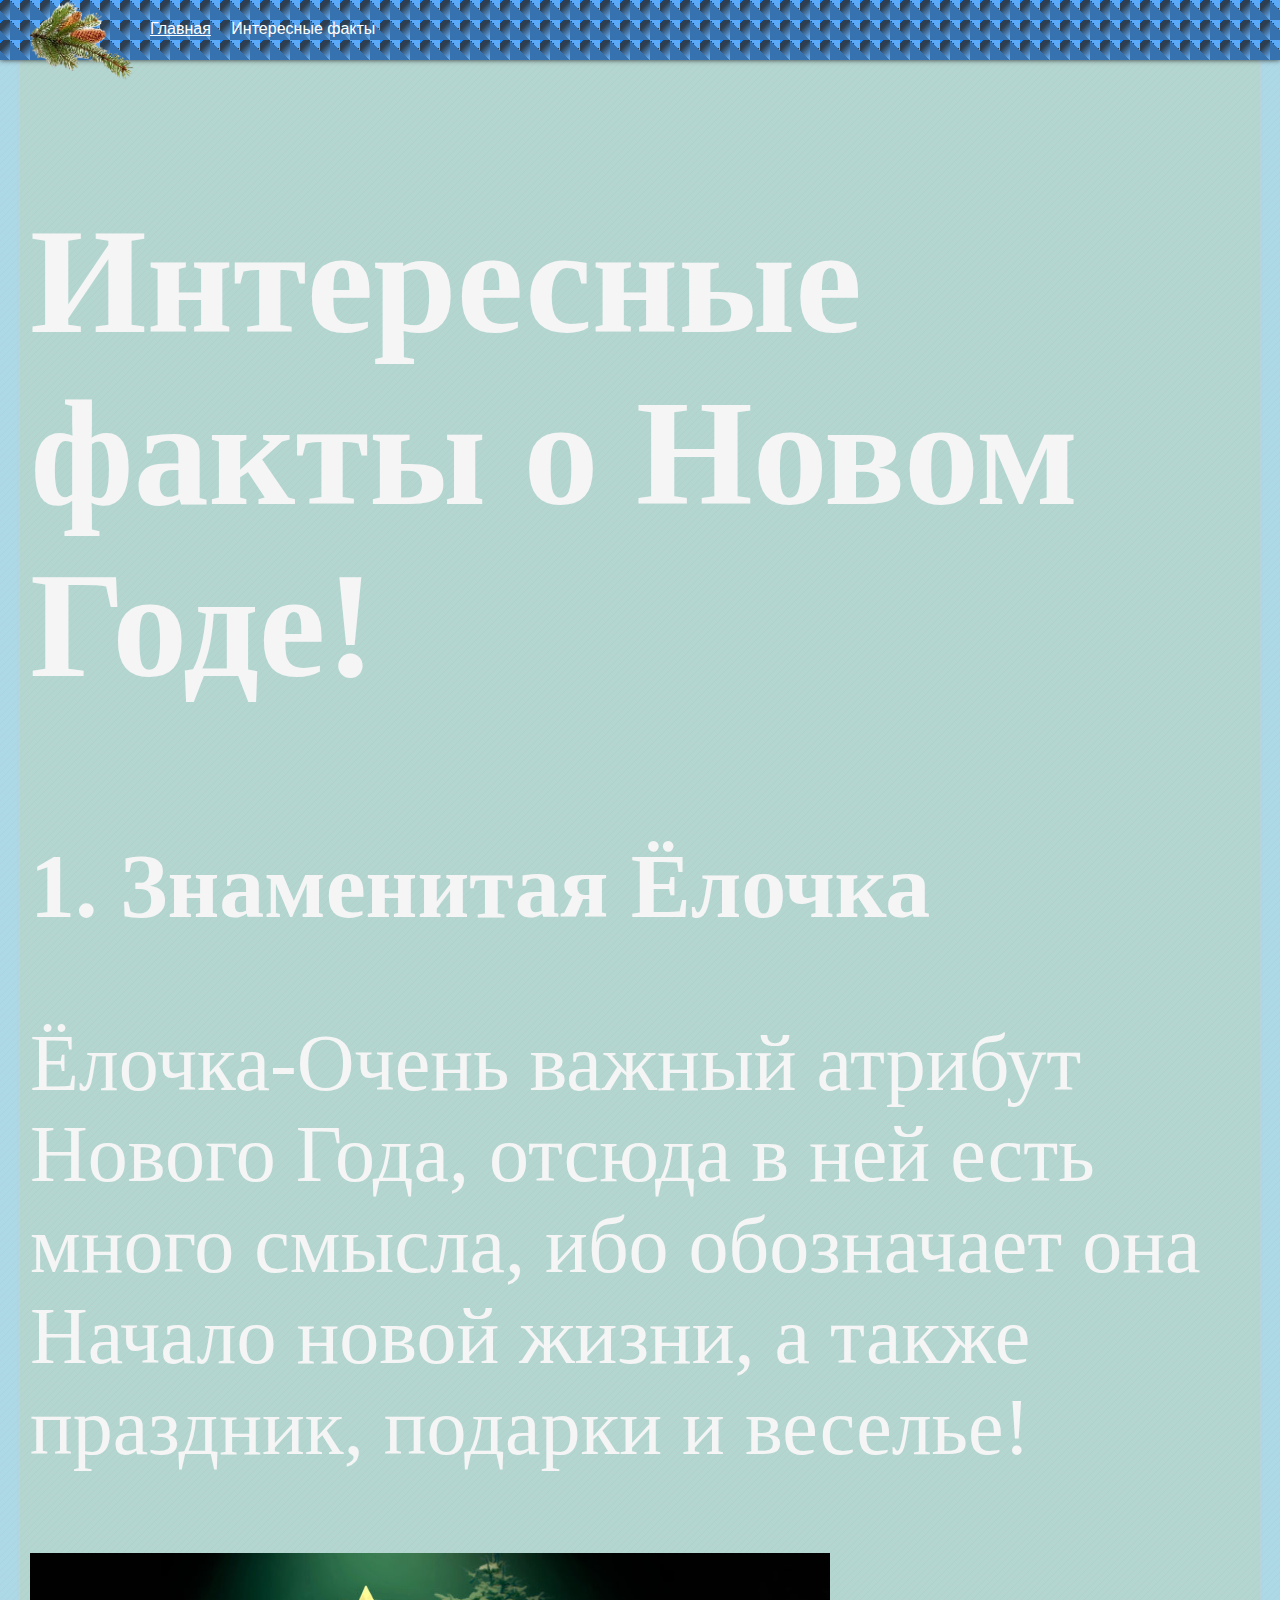
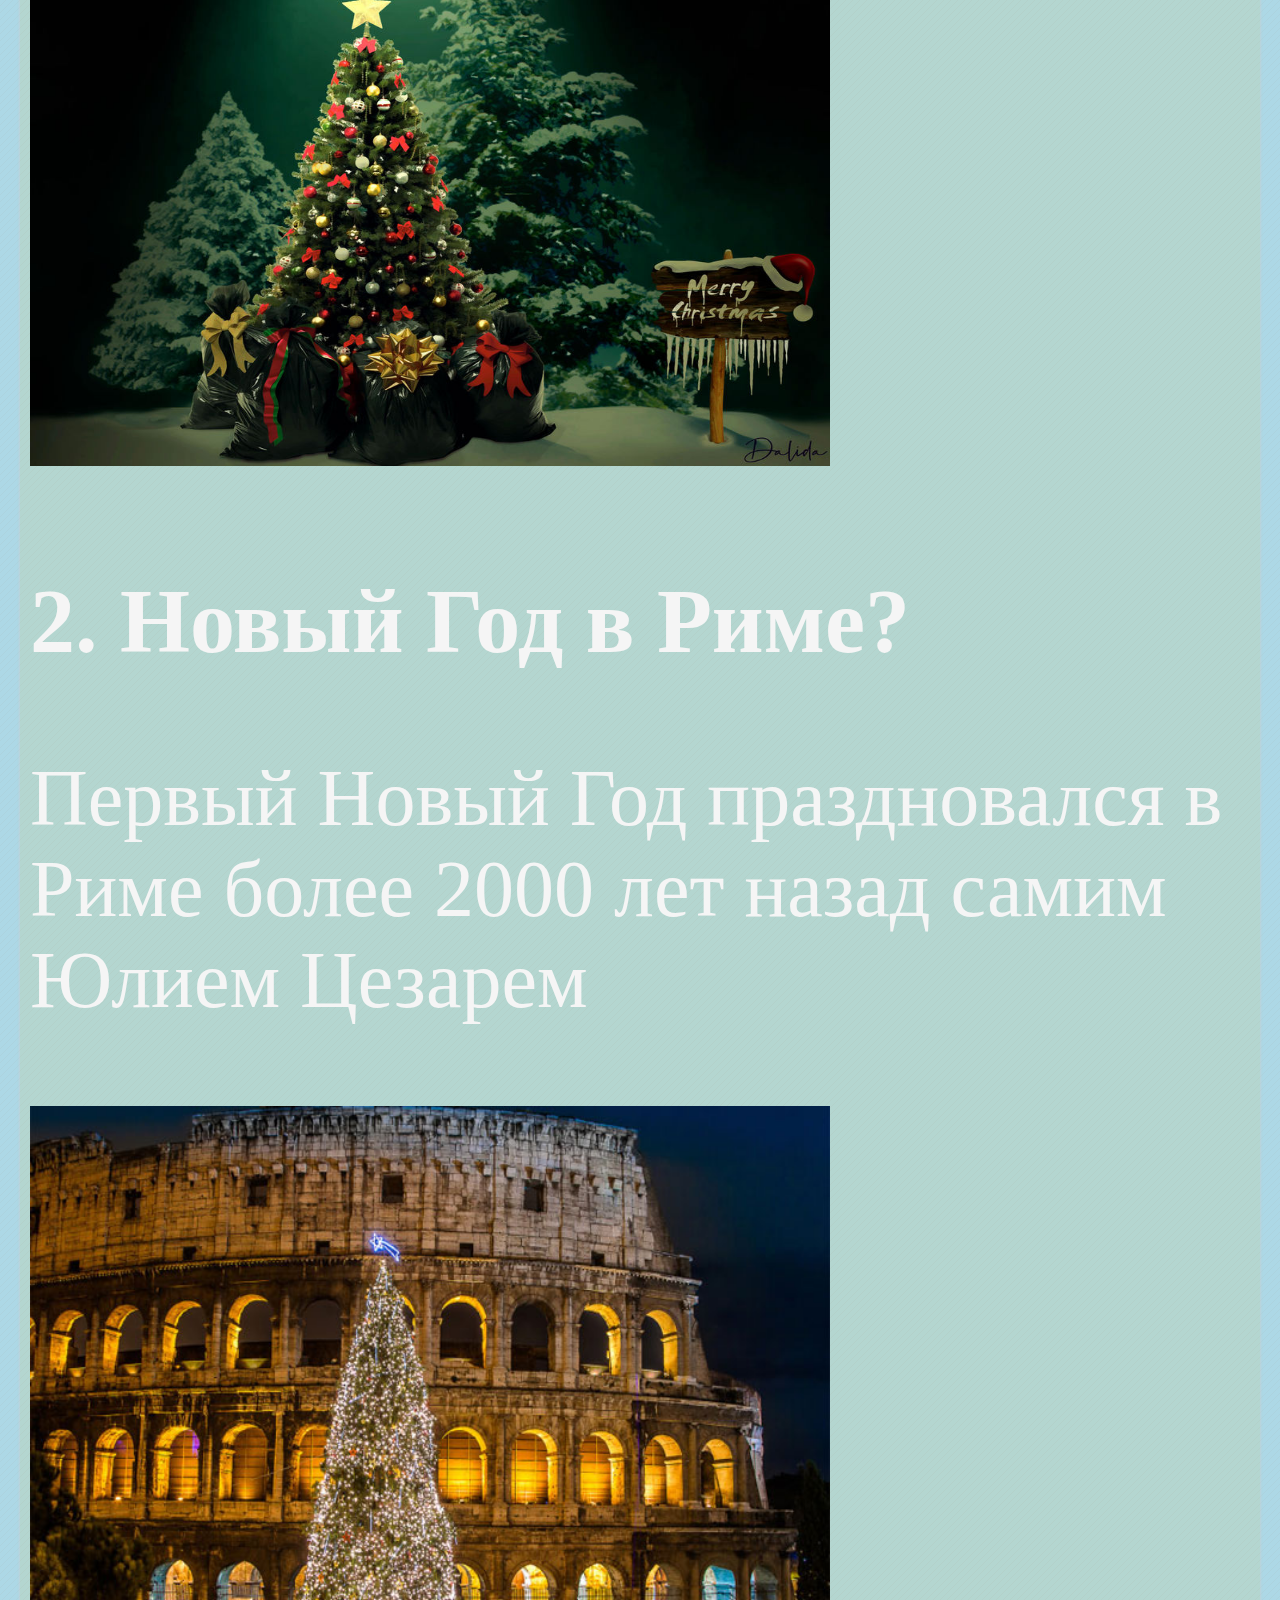
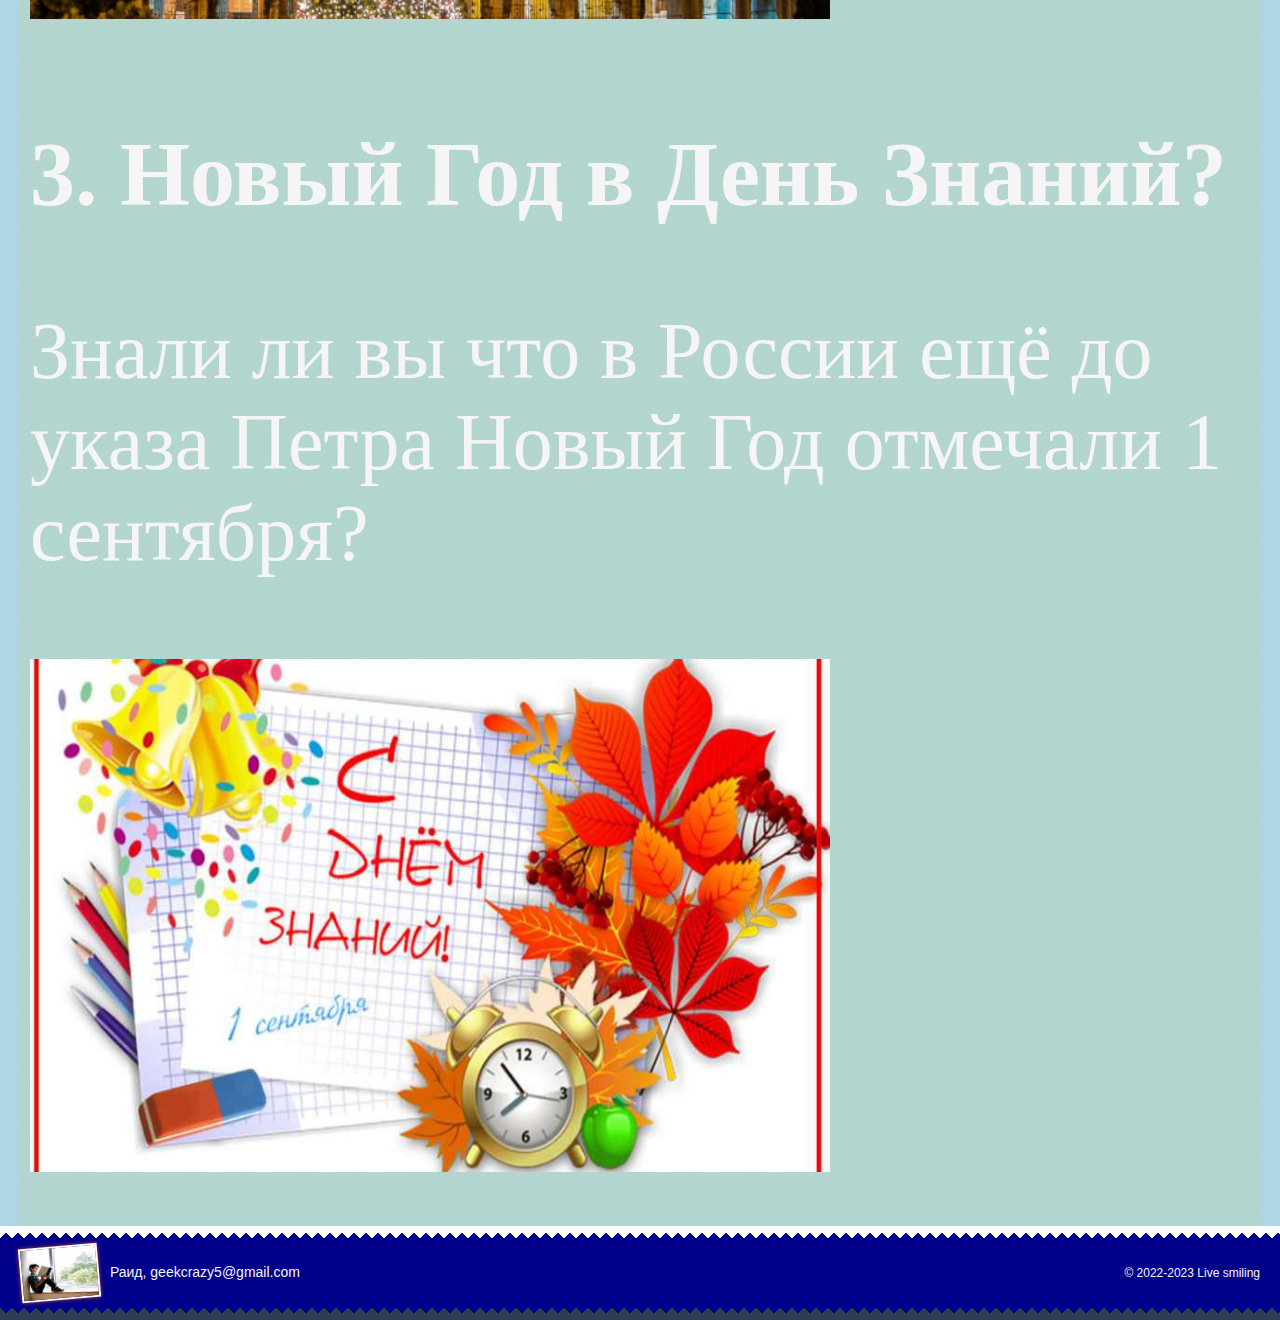
==== commit 7bbc97de: "Add files via upload" ====
--- a/evidence.html
+++ b/evidence.html
@@ -19,7 +19,7 @@
           <section class="idea">
             <h2>Интересные факты о Новом Годе!</h2>
             <h1>1. Знаменитая Ёлочка</h1>
-<p>Ёлочка-Очень важный атрибут Нового Года, отсюда в ней есть много смысла, ибо обозначает она Начало новой жизни, а также праздник, подарки и веселье!<a><div class="librarie"><img src="img/christmas-2846337_200x255.jpg" width="400" height="300" alt="Конгломерат"></div></a></p>
+<p>Ёлочка-Очень важный атрибут Нового Года, отсюда в ней есть много смысла, ибо обозначает она Начало новой жизни, а также праздник, подарки и веселье!<a><div class="librarie"><img src="img/Elka.jpg" width="400" height="300" alt="Конгломерат"></div></a></p>
 <h1>2. Новый Год в Риме?</h1>
 <p>Первый Новый Год праздновался в Риме более 2000 лет назад самим Юлием Цезарем<a><div class="librarie"><img src="img/Rim.jpg" width="400" height="300" alt="Британская библиотека"></div></a>
 </p>
--- a/CSS/Css1.css
+++ b/CSS/Css1.css
@@ -64,6 +64,8 @@
   padding-top 50px;
   color:whitesmoke;
   background-color: lightblue;
+  font-size: 100px;
+  font-family: 'Times New Roman', Times, serif;
   background-image: url("[data-uri]");
 }
 
